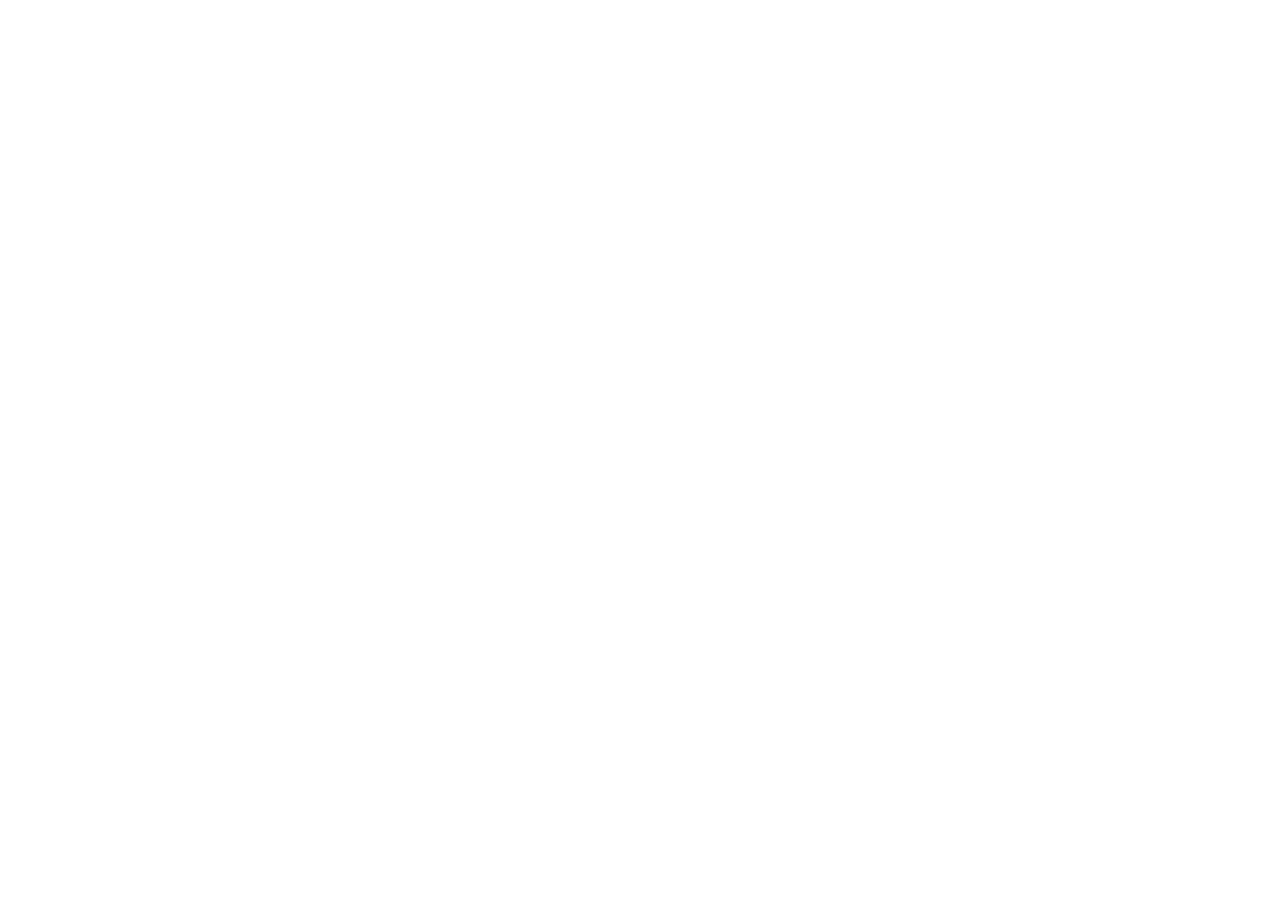
==== index.html @ 565214c6 "dv" ====
<!DOCTYPE html>
<html lang="en-us">

<head>
  <meta charset="UTF-8">
  <title></title>

  <!-- Bootstrap -->
  <link rel="stylesheet" href="https://stackpath.bootstrapcdn.com/bootstrap/4.2.1/css/bootstrap.min.css" integrity="sha384-GJzZqFGwb1QTTN6wy59ffF1BuGJpLSa9DkKMp0DgiMDm4iYMj70gZWKYbI706tWS" crossorigin="anonymous">
  
  <!-- AND/OR YOUR OWN CSS -->
  <link rel="stylesheet" href="assets/css/reset.css">
  <link rel="stylesheet" href="assets/css/style.css">


</head>

<body>

  <!-- Link to your JavaScript -->
  <script type="text/javascript" src="assets/javascript/game.js"></script>

</body>

</html>
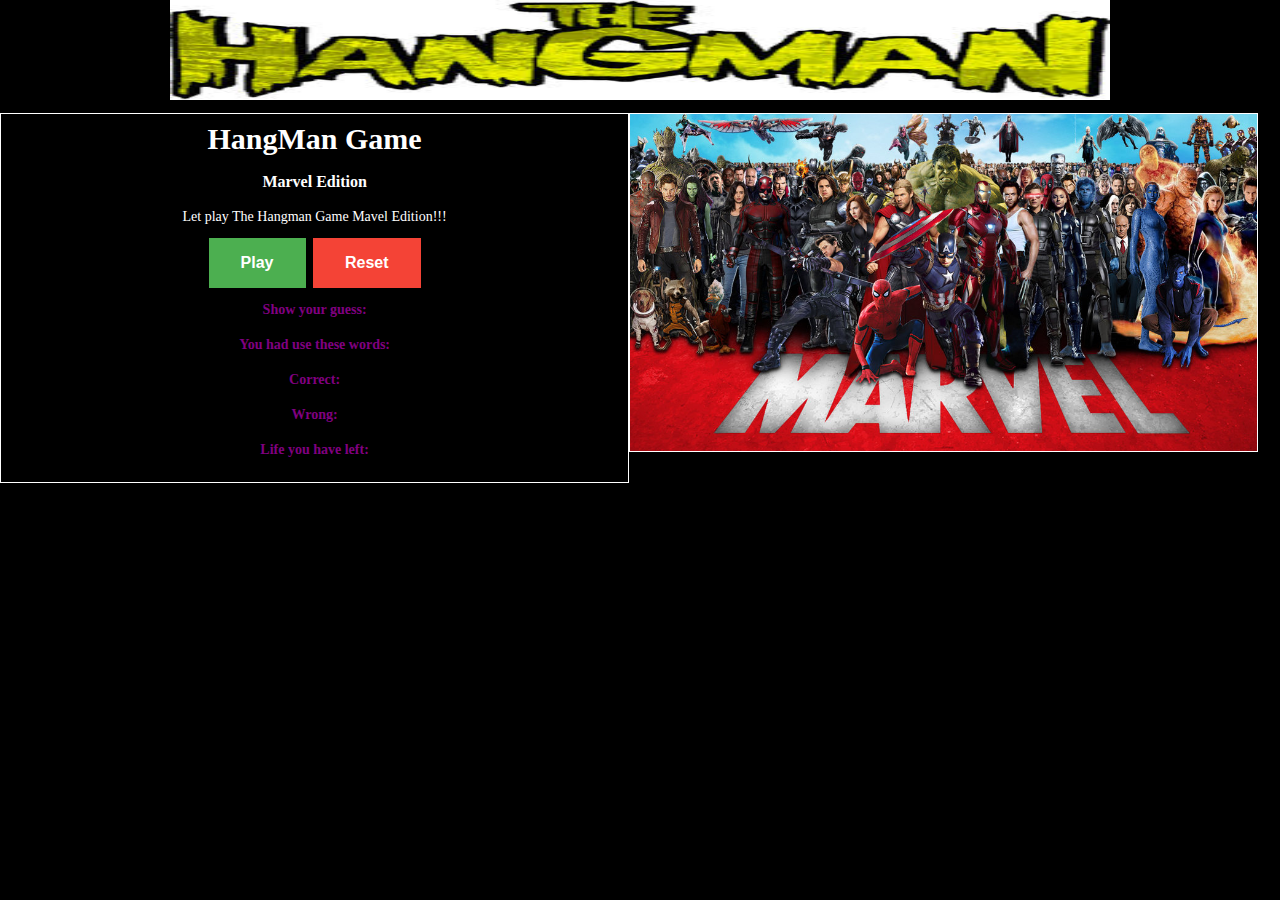
==== commit 04ab1464: "dv" ====
--- a/index.html
+++ b/index.html
@@ -6,8 +6,9 @@
   <title></title>
 
   <!-- Bootstrap -->
-  <link rel="stylesheet" href="https://stackpath.bootstrapcdn.com/bootstrap/4.2.1/css/bootstrap.min.css" integrity="sha384-GJzZqFGwb1QTTN6wy59ffF1BuGJpLSa9DkKMp0DgiMDm4iYMj70gZWKYbI706tWS" crossorigin="anonymous">
-  
+  <link rel="stylesheet" href="https://stackpath.bootstrapcdn.com/bootstrap/4.2.1/css/bootstrap.min.css"
+    integrity="sha384-GJzZqFGwb1QTTN6wy59ffF1BuGJpLSa9DkKMp0DgiMDm4iYMj70gZWKYbI706tWS" crossorigin="anonymous">
+
   <!-- AND/OR YOUR OWN CSS -->
   <link rel="stylesheet" href="assets/css/reset.css">
   <link rel="stylesheet" href="assets/css/style.css">
@@ -16,10 +17,45 @@
 </head>
 
 <body>
+  <!-- header of hangman -->
+  <div class="top container">
+    <img class="title" src="assets/images/hangman.jpg" alt="title">
+  </div>
+  <div class="container">
+    <!-- content of hangmen -->
+    <div class="col-6 game">
+      <div class="topic">
+        <h1 class="head">HangMan Game</h1>
+        <h3 class="head">Marvel Edition</h3>
+      </div>
+      <p>Let play The Hangman Game Mavel Edition!!!</p>
+      <!-- button to start the game, click to play -->
+      <button class="button start" id="start" type="button" onclick="getWord()">Play</button>
+      <button class="button reset" type="button" onclick="reset()">Reset</button>
+      
+      <p id="play"></p>
+      <p id="showme"> </p>
+      <p class="pre">Show your guess:</p>
+      <p id="showbox"></p>
+      <p class="pre">You had use these words:</p>
+      <p id="usedword"></p>
+      <p class="pre">Correct:</p>
+      <p id="correctword"></p>
+      <p class="pre">Wrong:</p>
+      <p id="wrongword"></p>
+      <p id="warning"></p>
+      <span class="pre">Life you have left:</span>
+      <span id="lives"></span>
+    </div>
+    <!-- image show correct answer -->
+    <div class="col-6">
+      <img id="pic" img src="assets/images/marvel.png">
+    </div>
+  </div>
 
   <!-- Link to your JavaScript -->
   <script type="text/javascript" src="assets/javascript/game.js"></script>
 
 </body>
 
-</html>
+</html>--- a/assets/css/style.css
+++ b/assets/css/style.css
@@ -0,0 +1,121 @@
+body {
+    color: white;
+    background: black;
+    margin: 0;
+    font-family: Georgia, Times, "Times New Roman", serif;
+    font-size: 14px;
+    line-height: 35px;
+    
+}
+/* header */
+h1{
+    font-size: 30px;
+    line-height: 50px;
+    font-weight: bold;
+}
+h3{
+    font-size: 16px;
+    line-height: 35px;
+    font-weight: bold;
+}
+/* hangman picture */
+.top{
+    text-align: center;
+    
+}
+
+
+
+.title {
+    width: 100%;
+    height: 100px;
+    /* text-align: center; */
+}
+
+.container {
+    text-align: center;
+    /* background:green; */
+    padding:0;
+    border:0;
+    text-align: center;
+    /* display:flex; */
+}
+/* button style */
+.button {
+    border: none;
+    color: white;
+    padding: 0px 32px;
+    text-align: center;
+    text-decoration: none;
+    display: inline-block;
+    font-size: 16px;
+    margin: 4px 2px;
+    cursor: pointer;
+    vertical-align: center;
+    height: 50px;
+    font-family: Arial, "Helvetica Neue", Helvetica, sans-serif;
+}
+
+.start {
+    background-color: #4CAF50;
+    font-weight: bold;
+}
+
+.reset {
+    background-color: #f44336;
+    font-weight: bold;
+}
+
+.col-6 {
+    width: 49%;
+    float: left;
+    /* padding: 100px; */
+    /* background:blue; */
+    padding:0;
+    margin:0;
+    border:0;
+    /* display:inline-block; */
+   
+    
+}
+/* image container */
+#pic {
+    width: 100%;
+    border: 1px solid white;
+}
+
+#warning, #play {
+    color: red;
+    font-weight: bold;
+    font-size: 20px;
+}
+
+#showme {
+    color: red;
+    font-weight: bold;
+    font-size: 25px;
+}
+/* game container */
+.game {
+    border: 1px solid white;
+    padding-bottom: 15px;
+}
+
+.pre {
+    color: purple;
+    font-weight: 600;
+}
+/* show the letter append if correct */
+#showbox{
+    color:royalblue;
+    font-size: 20px;
+}
+#lives{
+    color:red;
+}
+
+@media screen and (min-width:980px){
+    .title{
+        width:940px;
+    }
+}